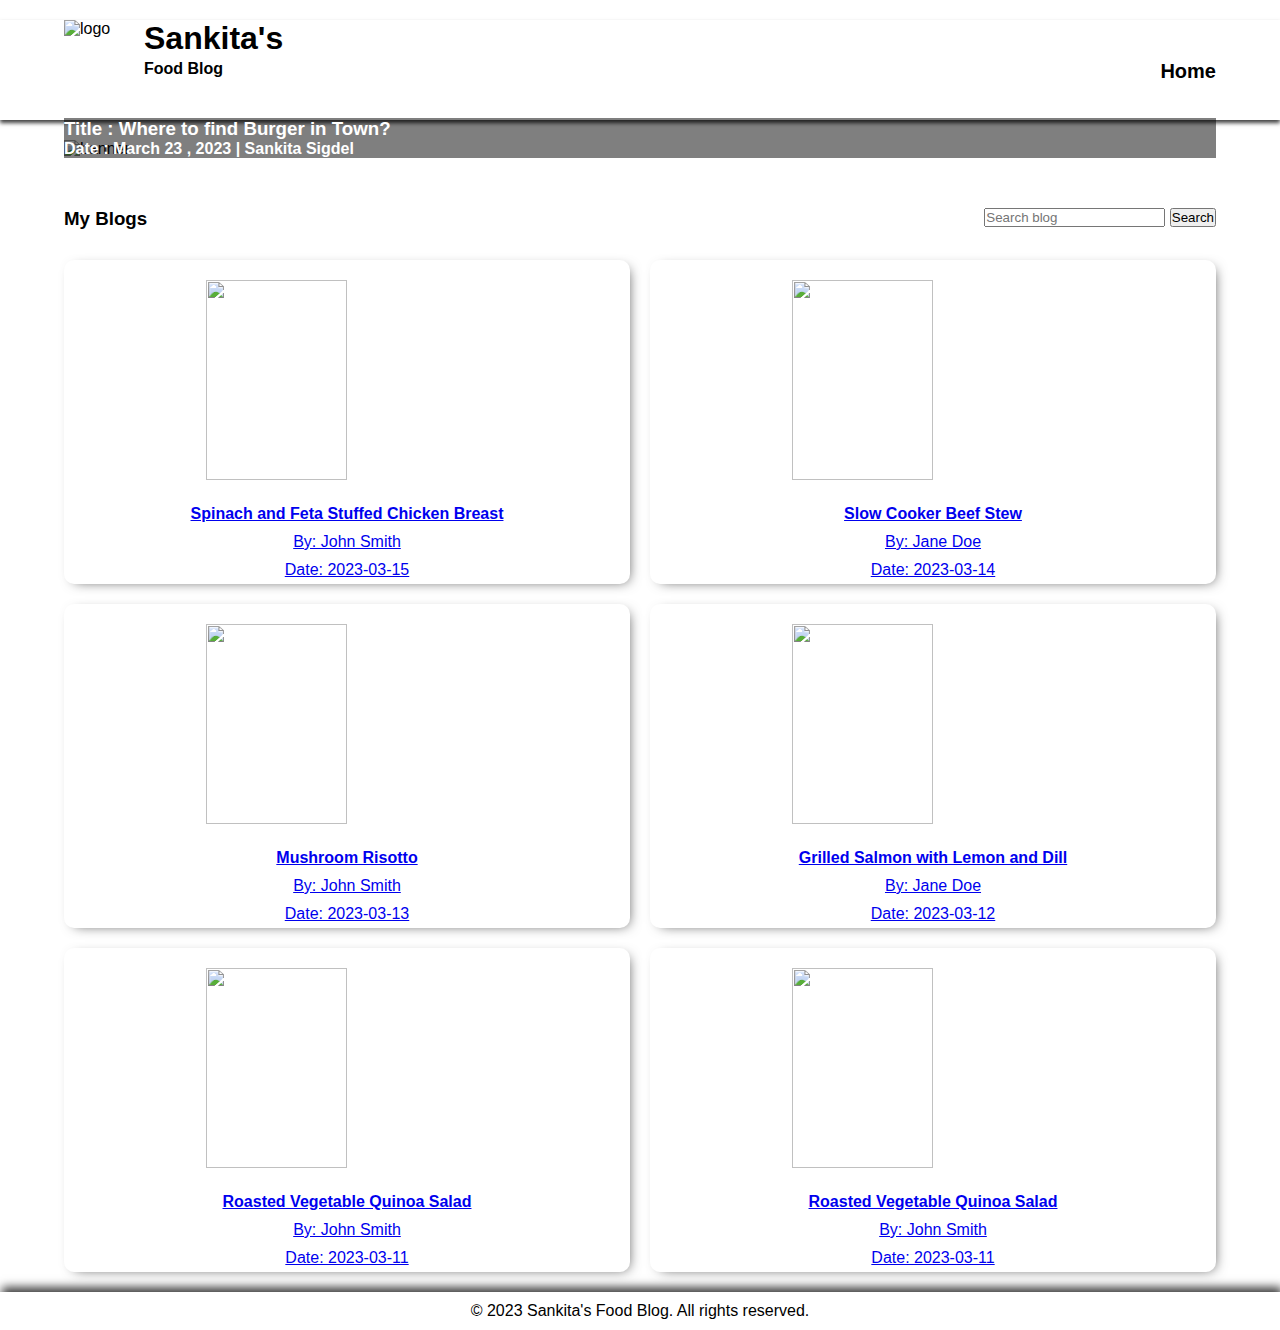
==== index.html @ cedf2aba "first commit" ====
<!DOCTYPE html>
<html>
    <head>
        <title>Day 2- UI/UX</title>
        <link rel = "stylesheet" href="style.css"> </head>
    </head>
    <body>
        <div class="home-div">
            <div class="container">
                <div class="logo-home ">
                    <div class="logo-div">
                        <img id= "logo" src="https://img.lovepik.com/free-png/20210924/lovepik-burger-png-image_401316034_wh1200.png" alt="logo">
                        <div class="name">
        
                            <h1> Sankita's</h1>
                            <h4>Food Blog</h4>
                        </div>
                    </div>
                    <div class="nav-bar">
                        <a href="index.html">
                            <button id="home"><h2>Home</h2></button>
                        </a>
                    </div>
                </div>
            </div>
            
        </div>
        <div class="main-container ">
            <div class="banner-container container">
                <img id= "banner-img" src="https://wallpapershome.com/images/pages/pic_h/16604.jpg" alt="banner">
                <div class="top-left back-text">  
                    <h3> Title : Where to find Burger in Town?</h3>
                    <h4> Date :  March 23 , 2023 | Sankita Sigdel</h4>
                </div>
            </div>

            <div class="blog-container container">
                <div class="blog-title-container">
                    <h3>My Blogs</h3>
    
                    <div>
                        <input id="search-input" placeholder="Search blog" />
                        <button onclick="filter()">Search</button>
                    </div>
                </div>
    
                <div id="blog-list-container">
                </div>
            </div>
            <div class="footer-shadow">
                <footer>
                    <p>&copy; 2023 Sankita's Food Blog. All rights reserved.</p>
                </footer>
            </div>
        </div>
        

        <script src="myRecipes.js"></script>
        <script>
            let globalDataRecord = []
            function getBlog() {
                globalDataRecord = [...myRecipes]
            }

            getBlog();

            const productContainer = document.getElementById(
                    "blog-list-container"
                );
                
                globalDataRecord.forEach((item) => {
                    const singleProduct = `
                    <a target="blank" href="detail.html?title=${item.title}" onclick="sendValue(event, ${item.title})">
                        <div class="blog-card">
                        <img
                        class="blog-image"
                        src="${item.image}"
                        />
                        <h4 style="padding: 5px">${item.title}</h4>
                        <p style="padding: 5px">By: ${item.author} </p>
                        <p style="padding: 5px">Date: ${item.date}</p>
                    </div>
                    </a>`;

                    productContainer.innerHTML += singleProduct
                });
            
            function sendValue(event, value) {
                event.preventDefault(); // prevent the link from navigating to the href
                window.location.href = 'detail.html?title=' + value; // navigate to the other page with the value included as a query string parameter
            }

            const filter = () => {
                const searchInput = document.getElementById("search-input")
                globalDataRecord = globalDataRecord.filter(item => {
                    if (item.title.includes(searchInput.value)) {
                        return true;
                    }else {
                        return false
                    }
                })

                const productContainer = document.getElementById(
                    "blog-list-container"
                );
                productContainer.innerHTML = "";
                globalDataRecord.forEach((item) => {
                    const singleProduct = `
                    <div class="blog-card">
                        <img
                        class="blog-image"
                        src="${item.image}"
                        />
                        <h4 style="padding: 5px">${item.title}</h4>
                        <p style="padding: 5px">By: ${item.author} </p>
                        <p style="padding: 5px">Date: ${item.date}</p>
                    </div>`;

                    productContainer.innerHTML += singleProduct
                });
            };
        </script>
    </body>
</html>
---- style.css ----
* {
    margin: 0px;
    padding: 0px;
    font-family: "Montserrat", sans-serif;
}
.home-div{
    width: 100%;
    height: 100px;
    box-shadow: 0px 3px 4px 0px rgba(0,0,0,0.75);
    -webkit-box-shadow: 0px 3px 4px 0px rgba(0,0,0,0.75);
    -moz-box-shadow: 0px 3px 4px 0px rgba(0,0,0,0.75);
}
.logo-home{
    width: 100%;
    display: flex;
    justify-content: space-between;
}
.logo-div{
    display: flex;
}
#logo {
    width: 80px;
    height: 80px;
}
.name{
    display: grid;
    grid-template-columns: 1fr;
    grid-template-rows: repeat(2, 1fr);
    grid-column-gap: 0px;
    grid-row-gap: 0px;
}
#home {
    margin-top: 40px;
    border-radius: 10px;
    border-width: 0px ;
    background-color: white;

}
.container{
    width: 90%;
    margin: 20px auto;
}
.main-container{
    height: 1000px;
}
.banner-container{
    position: relative;
}
#banner-img {
    width: 100%;
    height: 500px;
}
.back-text{
    width: 100%;
    background-color: black;
}
.top-left {
    position: absolute;
    bottom: 0%;
    right: 0%;
    color: white;
    background-color: rgba(0, 0, 0, 0.5);
}
.product-search-container{
    margin-top: 10px;
    width: 100%;
    height: 500px;
    background-color: orange;
}
.search-bar{
    display: flex;
    width: 100%;
    height: 30px;
    background-color: orange;
    justify-content: space-between;
}
.product-box{
    background-color: darkviolet;
}
.product-title {
    padding: 10px;
    color: white;
    padding: auto;
}
#search-bar{
    padding: 10px;
}

.blog-container {
    margin-top: 50px;
}

.blog-title-container {
    display: flex;
    justify-content: space-between;
}

.blog-card {
    -webkit-box-shadow: 4px 3px 13px -6px rgba(0, 0, 0, 0.75);
    -moz-box-shadow: 4px 3px 13px -6px rgba(0, 0, 0, 0.75);
    box-shadow: 4px 3px 13px -6px rgba(0, 0, 0, 0.75);
    border-radius: 10px;
    display: flex;
    flex-direction: column;
    align-items: center;
}

.blog-image {
    width: 50%;
    height: 200px;
    object-fit: contain;
    border-radius: 10px;
    padding: 20px 0;
}

#blog-list-container {
    margin-top: 30px;
    display: grid;
    grid-template-columns: repeat(2, 1fr);
    grid-gap: 20px;
}
.footer-shadow{
    margin-top: 20px;
    box-shadow: 2px -5px 9px 0px rgba(0,0,0,0.75);
    -webkit-box-shadow: 2px -5px 9px 0px rgba(0,0,0,0.75);
    -moz-box-shadow: 2px -5px 9px 0px rgba(0,0,0,0.75);
}
footer {
    padding: 10px;
    text-align: center;
}
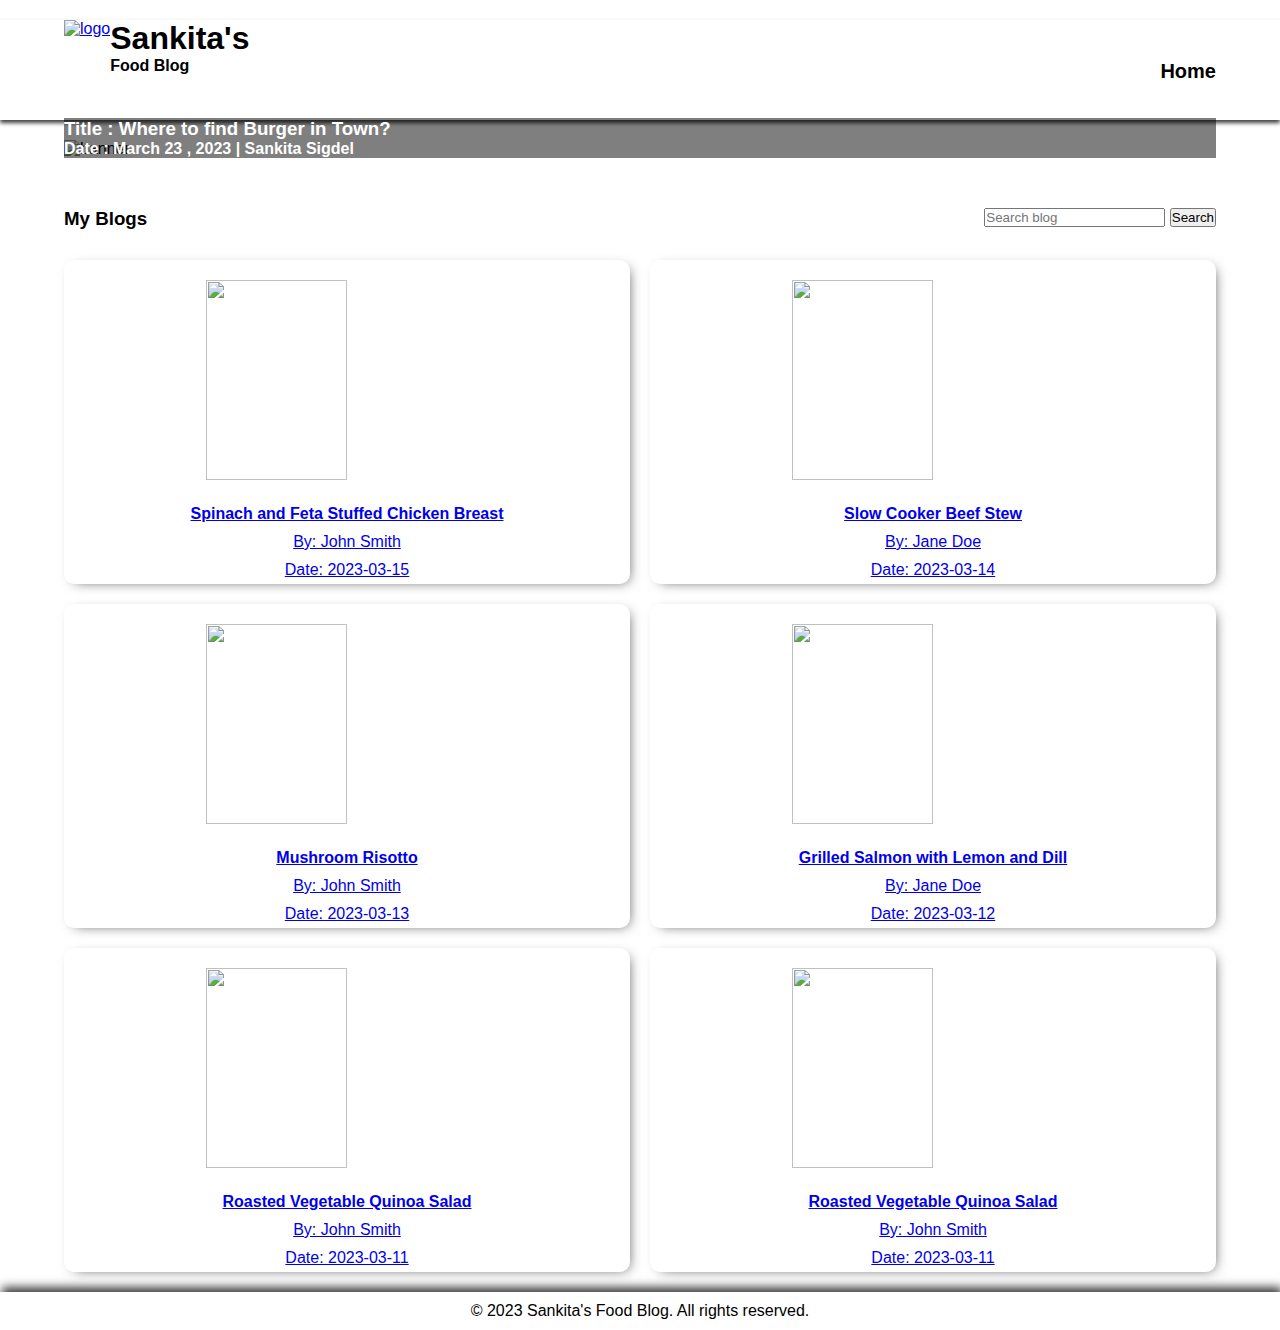
==== commit aa64b994: "second commit" ====
--- a/index.html
+++ b/index.html
@@ -9,9 +9,10 @@
             <div class="container">
                 <div class="logo-home ">
                     <div class="logo-div">
-                        <img id= "logo" src="https://img.lovepik.com/free-png/20210924/lovepik-burger-png-image_401316034_wh1200.png" alt="logo">
+                        <a href="index.html">
+                            <img id= "logo" src="https://img.lovepik.com/free-png/20210924/lovepik-burger-png-image_401316034_wh1200.png" alt="logo">
+                        </a>
                         <div class="name">
-        
                             <h1> Sankita's</h1>
                             <h4>Food Blog</h4>
                         </div>
@@ -106,15 +107,17 @@
                 productContainer.innerHTML = "";
                 globalDataRecord.forEach((item) => {
                     const singleProduct = `
-                    <div class="blog-card">
-                        <img
-                        class="blog-image"
-                        src="${item.image}"
-                        />
-                        <h4 style="padding: 5px">${item.title}</h4>
-                        <p style="padding: 5px">By: ${item.author} </p>
-                        <p style="padding: 5px">Date: ${item.date}</p>
-                    </div>`;
+                    <a target="blank" href="detail.html?title=${item.title}" onclick="sendValue(event, ${item.title})">
+                        <div class="blog-card">
+                            <img
+                            class="blog-image"
+                            src="${item.image}"
+                            />
+                            <h4 style="padding: 5px">${item.title}</h4>
+                            <p style="padding: 5px">By: ${item.author} </p>
+                            <p style="padding: 5px">Date: ${item.date}</p>
+                        </div>
+                    </a>`;
 
                     productContainer.innerHTML += singleProduct
                 });
